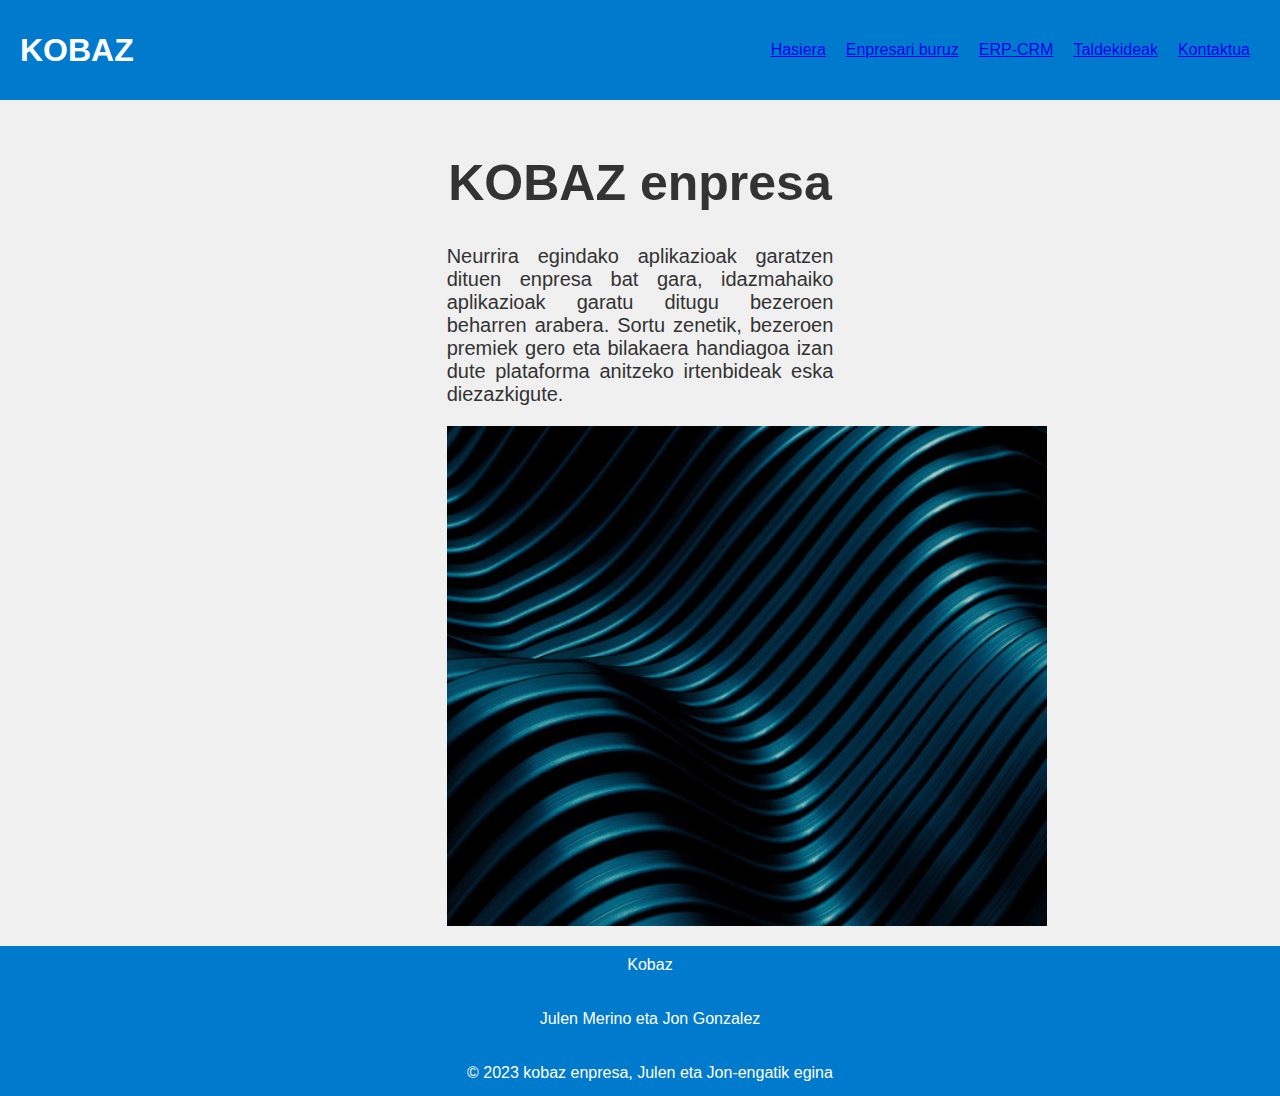
==== web/EBuruz.html @ f25e970a "cssan lan" ====
<!DOCTYPE html PUBLIC "-//W3C//DTD XHTML 1.0 Transitional//EN" "http://www.w3.org/TR/xhtml1/DTD/xhtml1-transitional.dtd"><!-- <!DOCTYPE html PUBLIC "-//W3C//DTD XHTML 1.0 Transitional//EN" "http://www.w3.org/TR/xhtml1/DTD/xhtml1-transitional.dtd"> --><!-- <!DOCTYPE html> -->
<html xmlns="http://www.w3.org/1999/xhtml">
<head>
    <meta name="viewport" content="width=device-width, initial-scale=1.0"></meta>
    <title>Kobaz</title>
    <link rel="stylesheet" type="text/css" href="Erronka.css" title="style"></link>
</head>
<body>
    <div class="container">
        <div class="Titulua"><h1>KOBAZ</h1></div>
        <div class="Menua">
            <a href="index.html">Hasiera</a>
            <a href="EBuruz.html">Enpresari buruz</a>
            <a href="ERP-CRM.html">ERP-CRM</a>
            <a href="Langileak.html">Taldekideak</a>
            <a href="Kontaktua.html">Kontaktua</a>
        </div>
        <div class="EBuruz">
            <h1>KOBAZ enpresa</h1>
            <p>Neurrira egindako aplikazioak garatzen dituen enpresa bat gara,  
            idazmahaiko aplikazioak garatu ditugu bezeroen beharren arabera.
            Sortu zenetik, bezeroen premiek gero eta bilakaera handiagoa izan dute plataforma anitzeko irtenbideak eska diezazkigute.
            </p>
            <img src="Irudiak/prueba.jpg" alt="">
        </div>
        
        <div class="Orri-oina">
            Kobaz<br/><br/><br/>
            Julen Merino eta Jon Gonzalez<br/><br/><br/>
            &copy; 2023 kobaz enpresa, Julen eta Jon-engatik egina</div>
    </div>
</body>
</html>
---- web/Erronka.css ----
body {
  font-family: Arial, sans-serif;
  background-color: #f0f0f0;
  color: #333;
  margin: 0;
  padding: 0;
  
}

.container {  display: grid;
  grid-template-columns: 1fr 0.5fr 0.5fr 1fr;
  grid-template-rows: 100px 1fr 1fr 150px;
  grid-auto-rows: 1fr;
  gap: 0px 0px;
  grid-auto-flow: row;
  align-items: stretch;
}

.Titulua { grid-area: 1 / 1 / 2 / 5; 
  background-color: #007acc;
  color: #fff;
  text-align: left;
  padding: 20px;
  display: flex;
  align-items: center;
}

.Menua { grid-area: 1 / 1 / 1 / 5;
  display: flex;
  background-color: #007acc;
  color: #fff;
  align-items: center;
  justify-self: end;
  margin: 20px;
}
a{
  padding: 10px;
  border-radius: 5px;
}

.EBuruz { grid-area: 2 / 2 / 4 / 4; 
  text-align: justify;
  margin: 20px;
  font-size: 20px;
}

.EBuruz img{
  height: 500px;
  width: 600px;
}

.EBuruz h1 {
  text-align: center;
  font-size: 50px;
}


.Irudia-L1 { grid-area: 2 / 1 / 4 / 3;
text-align: center;
margin: 20px;
}

.Irudia-L2 { grid-area: 2 / 3 / 4 / 5; 
text-align: center;
margin: 20px;
}

.Kontaktua { grid-area: 2 / 1 / 2 / 3; 
  text-align: center;
  font-size: 50px;
}

.Kontaktua-Form { grid-area: 2 / 3 / 4 / 5; }

form {
  max-width: 600px;
  margin: 20px auto;
  background-color: #fff;
  padding: 20px;
  border-radius: 8px;
  box-shadow: 0 0 10px rgba(0, 0, 0, 0.1);
}

label {
  display: block;
  margin-bottom: 8px;
  font-weight: bold;
}

input[type="text"],
input[type="email"],
input[type="tel"],
textarea {
  width: 100%;
  padding: 8px;
  margin-bottom: 16px;
  box-sizing: border-box;
  border: 1px solid #ccc;
  border-radius: 4px;
}

input[type="submit"] {
  background-color: #4caf50;
  color: #fff;
  padding: 10px 15px;
  border: none;
  border-radius: 4px;
  cursor: pointer;
}

input[type="submit"]:hover {
  background-color: #45a049;
}

.Ezaugarri-irudia { grid-area: 2 / 1 / 3 / 3;
  text-align: center;
}

.Ezaugarriak { grid-area: 2 / 3 / 3 / 5; 
  margin: 20px;
  text-align: justify;
  font-size: 20px;
}

.Ezaugarriak h2 {
  text-align: center;
}

.Abantailak { grid-area: 3 / 1 / 4 / 3; 
  margin: 20px;
  text-align: justify;
  font-size: 20px;
}
.Abantailak h2 {
  text-align: center;
}

.Abantail-irudia { grid-area: 3 / 3 / 4 / 5; 
  text-align: center;
}

.Orri-oina { grid-area: 4 / 1 / 5 / 5; 
  background-color: #007acc;
  color: #fff;
  text-align: center;
  padding: 10px;
  width: 100%;
}
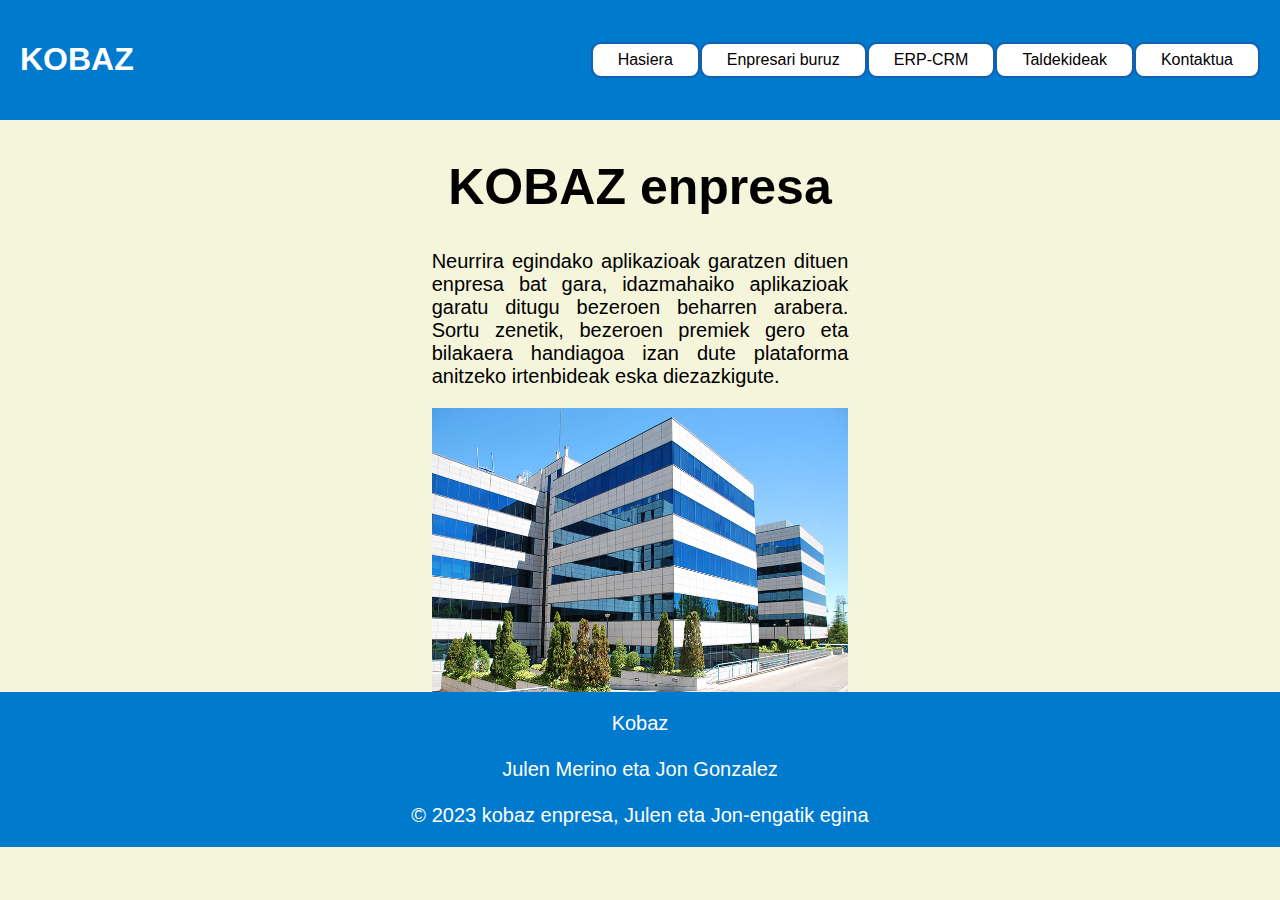
==== commit 11128294: "web orria amaitua" ====
--- a/web/EBuruz.html
+++ b/web/EBuruz.html
@@ -9,11 +9,11 @@
     <div class="container">
         <div class="Titulua"><h1>KOBAZ</h1></div>
         <div class="Menua">
-            <a href="index.html">Hasiera</a>
-            <a href="EBuruz.html">Enpresari buruz</a>
-            <a href="ERP-CRM.html">ERP-CRM</a>
-            <a href="Langileak.html">Taldekideak</a>
-            <a href="Kontaktua.html">Kontaktua</a>
+            <a href="index.html" class="Botoia">Hasiera</a>
+            <a href="EBuruz.html" class="Botoia">Enpresari buruz</a>
+            <a href="ERP-CRM.html" class="Botoia">ERP-CRM</a>
+            <a href="Langileak.html" class="Botoia">Taldekideak</a>
+            <a href="Kontaktua.html" class="Botoia">Kontaktua</a>
         </div>
         <div class="EBuruz">
             <h1>KOBAZ enpresa</h1>
@@ -21,13 +21,15 @@
             idazmahaiko aplikazioak garatu ditugu bezeroen beharren arabera.
             Sortu zenetik, bezeroen premiek gero eta bilakaera handiagoa izan dute plataforma anitzeko irtenbideak eska diezazkigute.
             </p>
-            <img src="Irudiak/prueba.jpg" alt="">
+            <img src="Irudiak/Enpresa.jpg" alt=""></img>
+            <br/>
         </div>
         
         <div class="Orri-oina">
-            Kobaz<br/><br/><br/>
-            Julen Merino eta Jon Gonzalez<br/><br/><br/>
-            &copy; 2023 kobaz enpresa, Julen eta Jon-engatik egina</div>
+            Kobaz<br/><br/>
+            Julen Merino eta Jon Gonzalez<br/><br/>
+            &copy; 2023 kobaz enpresa, Julen eta Jon-engatik egina
+        </div>
     </div>
 </body>
 </html>--- a/web/Erronka.css
+++ b/web/Erronka.css
@@ -1,15 +1,109 @@
+@import url("https://fonts.googleapis.com/css?family=Montserrat:700");
+.hero {
+  background-color: #007acc;
+  position: relative;
+  height: 100vh;
+  overflow: hidden;
+  font-family: 'Montserrat', sans-serif;
+}
+
+.hero__title {
+  color: #fff;
+  position: absolute;
+  top: 50%;
+  left: 50%;
+  -webkit-transform: translate(-50%, -50%);
+          transform: translate(-50%, -50%);
+  font-size: 50px;
+  z-index: 1;
+}
+
+.cube {
+  position: absolute;
+  top: 80vh;
+  left: 45vw;
+  width: 10px;
+  height: 10px;
+  border: solid 1px #003298;
+  -webkit-transform-origin: top left;
+          transform-origin: top left;
+  -webkit-transform: scale(0) rotate(0deg) translate(-50%, -50%);
+          transform: scale(0) rotate(0deg) translate(-50%, -50%);
+  -webkit-animation: cube 12s ease-in forwards infinite;
+          animation: cube 12s ease-in forwards infinite;
+}
+.cube:nth-child(2n) {
+  border-color: #0051f4;
+}
+.cube:nth-child(2) {
+  -webkit-animation-delay: 2s;
+          animation-delay: 2s;
+  left: 25vw;
+  top: 40vh;
+}
+.cube:nth-child(3) {
+  -webkit-animation-delay: 4s;
+          animation-delay: 4s;
+  left: 75vw;
+  top: 50vh;
+}
+.cube:nth-child(4) {
+  -webkit-animation-delay: 6s;
+          animation-delay: 6s;
+  left: 90vw;
+  top: 10vh;
+}
+.cube:nth-child(5) {
+  -webkit-animation-delay: 8s;
+          animation-delay: 8s;
+  left: 10vw;
+  top: 85vh;
+}
+.cube:nth-child(6) {
+  -webkit-animation-delay: 10s;
+          animation-delay: 10s;
+  left: 50vw;
+  top: 10vh;
+}
+
+@-webkit-keyframes cube {
+  from {
+    -webkit-transform: scale(0) rotate(0deg) translate(-50%, -50%);
+            transform: scale(0) rotate(0deg) translate(-50%, -50%);
+    opacity: 1;
+  }
+  to {
+    -webkit-transform: scale(20) rotate(960deg) translate(-50%, -50%);
+            transform: scale(20) rotate(960deg) translate(-50%, -50%);
+    opacity: 0;
+  }
+}
+
+@keyframes cube {
+  from {
+    -webkit-transform: scale(0) rotate(0deg) translate(-50%, -50%);
+            transform: scale(0) rotate(0deg) translate(-50%, -50%);
+    opacity: 1;
+  }
+  to {
+    -webkit-transform: scale(20) rotate(960deg) translate(-50%, -50%);
+            transform: scale(20) rotate(960deg) translate(-50%, -50%);
+    opacity: 0;
+  }
+}
+
+
 body {
   font-family: Arial, sans-serif;
-  background-color: #f0f0f0;
-  color: #333;
+  color: black;
   margin: 0;
   padding: 0;
-  
+  background-color: beige;
 }
 
 .container {  display: grid;
   grid-template-columns: 1fr 0.5fr 0.5fr 1fr;
-  grid-template-rows: 100px 1fr 1fr 150px;
+  grid-template-rows: 0.1fr 1fr 1fr 0.3fr;
   grid-auto-rows: 1fr;
   gap: 0px 0px;
   grid-auto-flow: row;
@@ -24,6 +118,14 @@
   display: flex;
   align-items: center;
 }
+.Menua-titulua{
+  color: #fff;
+  position: absolute;
+  top: 60%;
+  right: 28%;
+  font-size: 20px;
+  z-index: 1;
+}
 
 .Menua { grid-area: 1 / 1 / 1 / 5;
   display: flex;
@@ -33,20 +135,31 @@
   justify-self: end;
   margin: 20px;
 }
+
 a{
   padding: 10px;
   border-radius: 5px;
 }
 
+.Botoia {
+  padding: 7px 25px;
+  background: white;
+  border: 2px solid #1161B0;
+  color: black;
+  border-radius: 10px;
+  text-decoration:none;
+}
+
+/*----------Enpresari buruz----------*/
 .EBuruz { grid-area: 2 / 2 / 4 / 4; 
   text-align: justify;
-  margin: 20px;
-  font-size: 20px;
+  font-size: 20px;
+  margin: 5px;
 }
 
 .EBuruz img{
-  height: 500px;
-  width: 600px;
+  height: 60%;
+  width: 100%;
 }
 
 .EBuruz h1 {
@@ -54,17 +167,28 @@
   font-size: 50px;
 }
 
-
+/*----------Langileak----------*/
 .Irudia-L1 { grid-area: 2 / 1 / 4 / 3;
 text-align: center;
-margin: 20px;
+margin: 5px;
+}
+
+.Irudia-L1 img {
+  height: 80%;
+  width: 100%;
+}
+
+.Irudia-L2 img {
+  height: 80%;
+  width: 100%;
 }
 
 .Irudia-L2 { grid-area: 2 / 3 / 4 / 5; 
 text-align: center;
-margin: 20px;
-}
-
+margin: 5px;
+}
+
+/*----------Kontaktua----------*/
 .Kontaktua { grid-area: 2 / 1 / 2 / 3; 
   text-align: center;
   font-size: 50px;
@@ -112,6 +236,7 @@
   background-color: #45a049;
 }
 
+/*----------Ezaugarriak eta abantailak----------*/
 .Ezaugarri-irudia { grid-area: 2 / 1 / 3 / 3;
   text-align: center;
 }
@@ -143,8 +268,11 @@
   background-color: #007acc;
   color: #fff;
   text-align: center;
-  padding: 10px;
-  width: 100%;
-}
-
-
+  font-size: 20px;
+  padding-top: 20px;
+  padding-bottom: 20px;
+  width: 100%;
+}
+
+
+
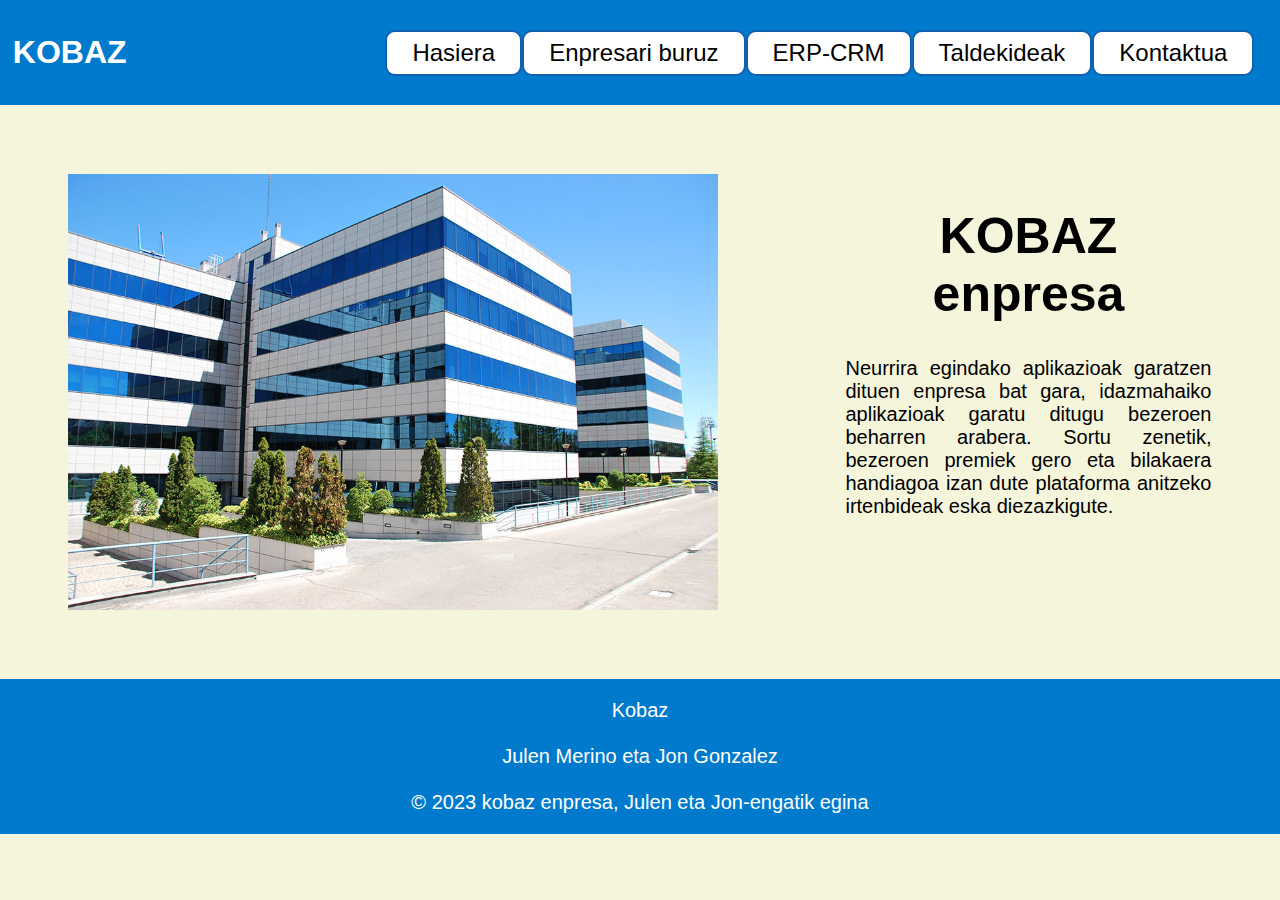
==== commit 979c5a0e: "web arazoak erdi konponduta" ====
--- a/web/EBuruz.html
+++ b/web/EBuruz.html
@@ -1,13 +1,23 @@
-<!DOCTYPE html PUBLIC "-//W3C//DTD XHTML 1.0 Transitional//EN" "http://www.w3.org/TR/xhtml1/DTD/xhtml1-transitional.dtd"><!-- <!DOCTYPE html PUBLIC "-//W3C//DTD XHTML 1.0 Transitional//EN" "http://www.w3.org/TR/xhtml1/DTD/xhtml1-transitional.dtd"> --><!-- <!DOCTYPE html> -->
+<!DOCTYPE html
+    PUBLIC "-//W3C//DTD XHTML 1.0 Transitional//EN" "http://www.w3.org/TR/xhtml1/DTD/xhtml1-transitional.dtd">
+<!-- <!DOCTYPE html PUBLIC "-//W3C//DTD XHTML 1.0 Transitional//EN" "http://www.w3.org/TR/xhtml1/DTD/xhtml1-transitional.dtd"> --><!-- <!DOCTYPE html> -->
 <html xmlns="http://www.w3.org/1999/xhtml">
+
 <head>
-    <meta name="viewport" content="width=device-width, initial-scale=1.0"></meta>
-    <title>Kobaz</title>
-    <link rel="stylesheet" type="text/css" href="Erronka.css" title="style"></link>
+    <meta name="viewport" content="width=device-width, initial-scale=1.0">
+    </meta>
+    <link rel="shortcut icon" href="Irudiak/logo.png">
+    </link>
+    <title>Kobaz | Enpresari buruz</title>
+    <link rel="stylesheet" type="text/css" href="Erronka.css" title="style">
+    </link>
 </head>
+
 <body>
     <div class="container">
-        <div class="Titulua"><h1>KOBAZ</h1></div>
+        <div class="Titulua">
+            <h1>KOBAZ</h1>
+        </div>
         <div class="Menua">
             <a href="index.html" class="Botoia">Hasiera</a>
             <a href="EBuruz.html" class="Botoia">Enpresari buruz</a>
@@ -15,21 +25,26 @@
             <a href="Langileak.html" class="Botoia">Taldekideak</a>
             <a href="Kontaktua.html" class="Botoia">Kontaktua</a>
         </div>
+
         <div class="EBuruz">
-            <h1>KOBAZ enpresa</h1>
-            <p>Neurrira egindako aplikazioak garatzen dituen enpresa bat gara,  
-            idazmahaiko aplikazioak garatu ditugu bezeroen beharren arabera.
-            Sortu zenetik, bezeroen premiek gero eta bilakaera handiagoa izan dute plataforma anitzeko irtenbideak eska diezazkigute.
-            </p>
             <img src="Irudiak/Enpresa.jpg" alt=""></img>
-            <br/>
+            <div class="side-text">
+                <h1>KOBAZ enpresa</h1>
+                <p>Neurrira egindako aplikazioak garatzen dituen enpresa bat gara,
+                    idazmahaiko aplikazioak garatu ditugu bezeroen beharren arabera.
+                    Sortu zenetik, bezeroen premiek gero eta bilakaera handiagoa izan dute plataforma anitzeko
+                    irtenbideak eska diezazkigute.
+                </p>
+            </div>
+            <br />
         </div>
-        
+
         <div class="Orri-oina">
-            Kobaz<br/><br/>
-            Julen Merino eta Jon Gonzalez<br/><br/>
+            Kobaz<br /><br />
+            Julen Merino eta Jon Gonzalez<br /><br />
             &copy; 2023 kobaz enpresa, Julen eta Jon-engatik egina
         </div>
     </div>
 </body>
+
 </html>--- a/web/Erronka.css
+++ b/web/Erronka.css
@@ -36,32 +36,32 @@
   border-color: #0051f4;
 }
 .cube:nth-child(2) {
-  -webkit-animation-delay: 2s;
-          animation-delay: 2s;
+  -webkit-animation-delay: 1s;
+          animation-delay: 1s;
   left: 25vw;
   top: 40vh;
 }
 .cube:nth-child(3) {
-  -webkit-animation-delay: 4s;
-          animation-delay: 4s;
+  -webkit-animation-delay: 3s;
+          animation-delay: 3s;
   left: 75vw;
   top: 50vh;
 }
 .cube:nth-child(4) {
-  -webkit-animation-delay: 6s;
-          animation-delay: 6s;
+  -webkit-animation-delay: 5s;
+          animation-delay: 5s;
   left: 90vw;
   top: 10vh;
 }
 .cube:nth-child(5) {
-  -webkit-animation-delay: 8s;
-          animation-delay: 8s;
+  -webkit-animation-delay: 7s;
+          animation-delay: 7s;
   left: 10vw;
   top: 85vh;
 }
 .cube:nth-child(6) {
-  -webkit-animation-delay: 10s;
-          animation-delay: 10s;
+  -webkit-animation-delay: 9s;
+          animation-delay: 9s;
   left: 50vw;
   top: 10vh;
 }
@@ -101,7 +101,8 @@
   background-color: beige;
 }
 
-.container {  display: grid;
+.container {
+  display: grid;
   grid-template-columns: 1fr 0.5fr 0.5fr 1fr;
   grid-template-rows: 0.1fr 1fr 1fr 0.3fr;
   grid-auto-rows: 1fr;
@@ -110,30 +111,55 @@
   align-items: stretch;
 }
 
-.Titulua { grid-area: 1 / 1 / 2 / 5; 
+
+
+/* @media (min-width: 768px) and (max-width: 1024px) {
+  .container {
+    grid-template-columns: 1fr 1fr 1fr 1fr;
+    grid-template-rows: auto auto auto auto;
+  }
+} */
+
+.Titulua {
+  grid-area: 1 / 1 / 2 / 5;
   background-color: #007acc;
   color: #fff;
   text-align: left;
-  padding: 20px;
+  padding: 1%;
   display: flex;
   align-items: center;
 }
+
+@media (max-width: 768px) {
+  .Titulua {
+    grid-area: 1 / 1 / 1 / 5;
+  }
+}
+
 .Menua-titulua{
   color: #fff;
   position: absolute;
   top: 60%;
-  right: 28%;
-  font-size: 20px;
+  right: 25%;
+  font-size: 150%;
   z-index: 1;
 }
 
-.Menua { grid-area: 1 / 1 / 1 / 5;
+@media (max-width: 768px) {
+  .Menua-titulua {
+    display: none;
+  }
+}
+
+.Menua {
+  grid-area: 1 / 1 / 1 / 5;
   display: flex;
   background-color: #007acc;
   color: #fff;
   align-items: center;
   justify-self: end;
-  margin: 20px;
+  margin: 2%;
+  font-size: 150%;
 }
 
 a{
@@ -150,16 +176,28 @@
   text-decoration:none;
 }
 
+@media (max-width: 768px) {
+  .Botoia {
+    padding: 1%;
+    border-radius: 2%;
+  }
+}
+
 /*----------Enpresari buruz----------*/
-.EBuruz { grid-area: 2 / 2 / 4 / 4; 
+.EBuruz {
+  grid-area: 2 / 1 / 4 / 5;
   text-align: justify;
   font-size: 20px;
   margin: 5px;
+  display: flex;
+  flex-direction: row;
 }
 
 .EBuruz img{
-  height: 60%;
-  width: 100%;
+  height: auto;
+  width: 100%;
+  max-width: 650px;
+  margin: 5%;
 }
 
 .EBuruz h1 {
@@ -167,10 +205,25 @@
   font-size: 50px;
 }
 
+.side-text {
+
+  width: 100%;
+  margin:5%;
+}
+
+
 /*----------Langileak----------*/
-.Irudia-L1 { grid-area: 2 / 1 / 4 / 3;
-text-align: center;
-margin: 5px;
+.Irudia-L1 {
+  grid-area: 2 / 1 / 4 / 3;
+  text-align: center;
+  margin: 5px;
+}
+
+@media (max-width: 768px) {
+  .Irudia-L1 {
+    grid-area: 1 / 1 / 1 / 1;
+    margin: 0 auto;
+  }
 }
 
 .Irudia-L1 img {
@@ -178,23 +231,73 @@
   width: 100%;
 }
 
+@media (max-width: 768px) {
+  .Irudia-L1 img {
+    height: auto;
+    width: 100%;
+  }
+}
+
 .Irudia-L2 img {
   height: 80%;
   width: 100%;
 }
 
-.Irudia-L2 { grid-area: 2 / 3 / 4 / 5; 
-text-align: center;
-margin: 5px;
+@media (max-width: 768px) {
+  .Irudia-L2 img {
+    height: auto;
+    width: 100%;
+  }
+}
+
+.Irudia-L2 {
+  grid-area: 2 / 3 / 4 / 5;
+  text-align: center;
+  margin: 5px;
+}
+
+@media (max-width: 768px) {
+  .Irudia-L2 {
+    grid-area: 1 / 1 / 1 / 1;
+    margin: 0 auto;
+  }
 }
 
 /*----------Kontaktua----------*/
-.Kontaktua { grid-area: 2 / 1 / 2 / 3; 
-  text-align: center;
-  font-size: 50px;
-}
-
-.Kontaktua-Form { grid-area: 2 / 3 / 4 / 5; }
+
+.Sare-Sozioalak {
+  padding-left: 50%;
+  font-size: 150%;
+  text-align: center;
+}
+
+@media (max-width: 768px) {
+  .Sare-Sozioalak {
+    padding-left: 0;
+    text-align: justify;
+  }
+}
+
+.Sare-Sozioalak img {
+  width: 10%;
+}
+
+.Kontaktua {
+  grid-area: 2 / 1 / 2 / 3;
+  text-align: center;
+  font-size: 300%;
+}
+
+@media (max-width: 768px) {
+  .Kontaktua {
+    grid-area: 1 / 1 / 1 / 1;
+    font-size: 200%;
+  }
+}
+
+.Kontaktua-Form {
+  grid-area: 2 / 3 / 4 / 5;
+}
 
 form {
   max-width: 600px;
@@ -205,6 +308,13 @@
   box-shadow: 0 0 10px rgba(0, 0, 0, 0.1);
 }
 
+@media (max-width: 768px) {
+  form {
+    max-width: 100%;
+    margin: 0 auto;
+  }
+}
+
 label {
   display: block;
   margin-bottom: 8px;
@@ -237,34 +347,82 @@
 }
 
 /*----------Ezaugarriak eta abantailak----------*/
-.Ezaugarri-irudia { grid-area: 2 / 1 / 3 / 3;
-  text-align: center;
-}
-
-.Ezaugarriak { grid-area: 2 / 3 / 3 / 5; 
+.Ezaugarri-irudia {
+  grid-area: 2 / 1 / 3 / 3;
+  text-align: center;
+}
+
+@media (max-width: 768px) {
+  .Ezaugarri-irudia {
+    grid-area: 1 / 1 / 1 / 1;
+    margin: 0 auto;
+  }
+}
+
+.Ezaugarriak {
+  grid-area: 2 / 3 / 3 / 5;
   margin: 20px;
   text-align: justify;
   font-size: 20px;
 }
 
+@media (max-width: 768px) {
+  .Ezaugarriak {
+    grid-area: 1 / 1 / 1 / 1;
+    margin: 0 auto;
+    text-align: left;
+  }
+}
+
 .Ezaugarriak h2 {
   text-align: center;
 }
 
-.Abantailak { grid-area: 3 / 1 / 4 / 3; 
+@media (max-width: 768px) {
+  .Ezaugarriak h2 {
+    text-align: left;
+  }
+}
+
+.Abantailak {
+  grid-area: 3 / 1 / 4 / 3;
   margin: 20px;
   text-align: justify;
   font-size: 20px;
 }
+
+@media (max-width: 768px) {
+  .Abantailak {
+    grid-area: 1 / 1 / 1 / 1;
+    margin: 0 auto;
+    text-align: left;
+  }
+}
+
 .Abantailak h2 {
   text-align: center;
 }
 
-.Abantail-irudia { grid-area: 3 / 3 / 4 / 5; 
-  text-align: center;
-}
-
-.Orri-oina { grid-area: 4 / 1 / 5 / 5; 
+@media (max-width: 768px) {
+  .Abantailak h2 {
+    text-align: left;
+  }
+}
+
+.Abantail-irudia {
+  grid-area: 3 / 3 / 4 / 5;
+  text-align: center;
+}
+
+@media (max-width: 768px) {
+  .Abantail-irudia {
+    grid-area: 1 / 1 / 1 / 1;
+    margin: 0 auto;
+  }
+}
+
+.Orri-oina {
+  grid-area: 4 / 1 / 5 / 5;
   background-color: #007acc;
   color: #fff;
   text-align: center;
@@ -276,3 +434,47 @@
 
 
 
+
+
+@media all and (max-width: 768px) {
+  .container {
+    grid-template-columns: 1fr;
+    grid-template-rows: 1fr 5fr 2fr;
+  }
+
+  .Titulua {
+    grid-area: 1 / 1 / 1 / 1;
+  }
+
+  .Menua {
+    display: none;
+    /* grid-area:  2 / 1 / 2 / 1; */
+  }
+
+  .mnuitems ul {
+    list-style: none;
+    margin: 0;
+    padding: 0;
+  }
+
+  .EBuruz {
+    grid-area: 2 / 1 / 2 / 1;
+    flex-direction: column;
+  }
+
+  .Orri-oina {
+    grid-area: 3 / 1 / 3 / 1;
+  }
+
+  .EBuruz img{
+    height: auto;
+    width: 100%;
+    max-width: unset;
+    margin: 1%;
+  }
+  
+  .side-text {
+    margin: unset;
+    padding: 0.5em;
+  }
+}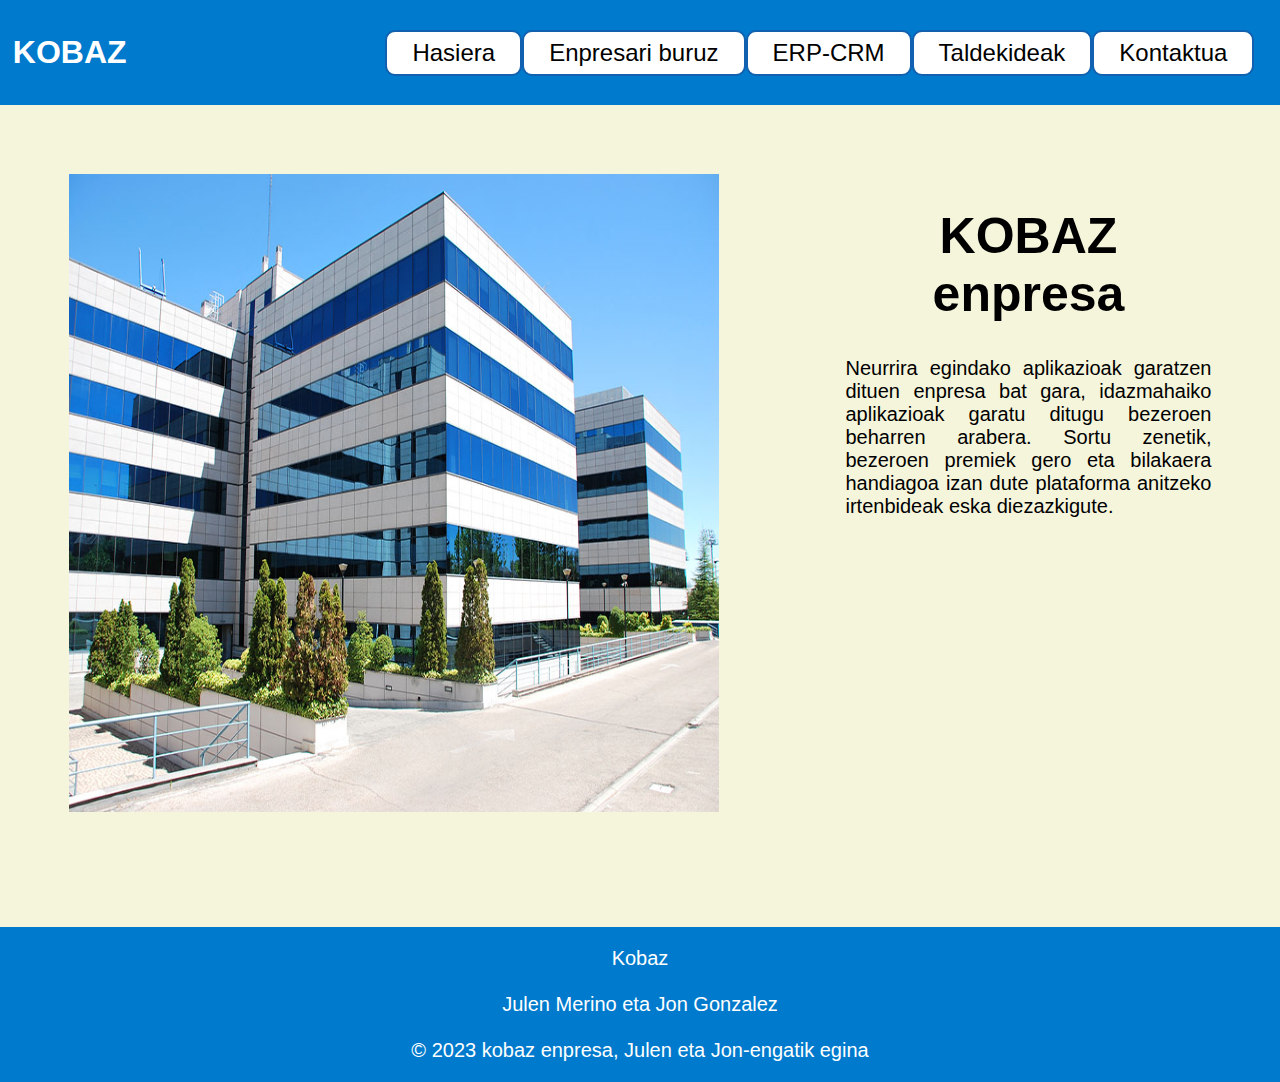
==== commit 82301723: "Responsive dena ezik hasiera eta menua" ====
--- a/web/EBuruz.html
+++ b/web/EBuruz.html
@@ -1,18 +1,11 @@
-<!DOCTYPE html
-    PUBLIC "-//W3C//DTD XHTML 1.0 Transitional//EN" "http://www.w3.org/TR/xhtml1/DTD/xhtml1-transitional.dtd">
-<!-- <!DOCTYPE html PUBLIC "-//W3C//DTD XHTML 1.0 Transitional//EN" "http://www.w3.org/TR/xhtml1/DTD/xhtml1-transitional.dtd"> --><!-- <!DOCTYPE html> -->
+<!DOCTYPE html PUBLIC "-//W3C//DTD XHTML 1.0 Transitional//EN" "http://www.w3.org/TR/xhtml1/DTD/xhtml1-transitional.dtd">
 <html xmlns="http://www.w3.org/1999/xhtml">
-
 <head>
-    <meta name="viewport" content="width=device-width, initial-scale=1.0">
-    </meta>
-    <link rel="shortcut icon" href="Irudiak/logo.png">
-    </link>
+    <meta name="viewport" content="width=device-width, initial-scale=1.0"></meta>
+    <link rel="shortcut icon" href="Irudiak/logo.png"></link>
     <title>Kobaz | Enpresari buruz</title>
-    <link rel="stylesheet" type="text/css" href="Erronka.css" title="style">
-    </link>
+    <link rel="stylesheet" type="text/css" href="Erronka.css" title="style"></link>
 </head>
-
 <body>
     <div class="container">
         <div class="Titulua">
@@ -28,7 +21,7 @@
 
         <div class="EBuruz">
             <img src="Irudiak/Enpresa.jpg" alt=""></img>
-            <div class="side-text">
+            <div class="Alboko-textua">
                 <h1>KOBAZ enpresa</h1>
                 <p>Neurrira egindako aplikazioak garatzen dituen enpresa bat gara,
                     idazmahaiko aplikazioak garatu ditugu bezeroen beharren arabera.
@@ -46,5 +39,4 @@
         </div>
     </div>
 </body>
-
 </html>--- a/web/Erronka.css
+++ b/web/Erronka.css
@@ -103,37 +103,22 @@
 
 .container {
   display: grid;
-  grid-template-columns: 1fr 0.5fr 0.5fr 1fr;
-  grid-template-rows: 0.1fr 1fr 1fr 0.3fr;
+  grid-template-columns: 1fr 1fr;
+  grid-template-rows: 0.1fr 5fr 0.3fr;
   grid-auto-rows: 1fr;
   gap: 0px 0px;
   grid-auto-flow: row;
   align-items: stretch;
 }
 
-
-
-/* @media (min-width: 768px) and (max-width: 1024px) {
-  .container {
-    grid-template-columns: 1fr 1fr 1fr 1fr;
-    grid-template-rows: auto auto auto auto;
-  }
-} */
-
 .Titulua {
-  grid-area: 1 / 1 / 2 / 5;
+  grid-area: 1 / 1 / 2 / 3;
   background-color: #007acc;
   color: #fff;
   text-align: left;
   padding: 1%;
   display: flex;
   align-items: center;
-}
-
-@media (max-width: 768px) {
-  .Titulua {
-    grid-area: 1 / 1 / 1 / 5;
-  }
 }
 
 .Menua-titulua{
@@ -145,14 +130,8 @@
   z-index: 1;
 }
 
-@media (max-width: 768px) {
-  .Menua-titulua {
-    display: none;
-  }
-}
-
 .Menua {
-  grid-area: 1 / 1 / 1 / 5;
+  grid-area: 1 / 1 / 1 / 3;
   display: flex;
   background-color: #007acc;
   color: #fff;
@@ -176,16 +155,10 @@
   text-decoration:none;
 }
 
-@media (max-width: 768px) {
-  .Botoia {
-    padding: 1%;
-    border-radius: 2%;
-  }
-}
 
 /*----------Enpresari buruz----------*/
 .EBuruz {
-  grid-area: 2 / 1 / 4 / 5;
+  grid-area: 2 / 1 / 3 / 3;
   text-align: justify;
   font-size: 20px;
   margin: 5px;
@@ -205,101 +178,50 @@
   font-size: 50px;
 }
 
-.side-text {
-
+.Alboko-textua {
   width: 100%;
   margin:5%;
 }
 
 
 /*----------Langileak----------*/
-.Irudia-L1 {
-  grid-area: 2 / 1 / 4 / 3;
-  text-align: center;
-  margin: 5px;
-}
-
-@media (max-width: 768px) {
-  .Irudia-L1 {
-    grid-area: 1 / 1 / 1 / 1;
-    margin: 0 auto;
-  }
-}
-
-.Irudia-L1 img {
-  height: 80%;
-  width: 100%;
-}
-
-@media (max-width: 768px) {
-  .Irudia-L1 img {
-    height: auto;
-    width: 100%;
-  }
-}
-
-.Irudia-L2 img {
-  height: 80%;
-  width: 100%;
-}
-
-@media (max-width: 768px) {
-  .Irudia-L2 img {
-    height: auto;
-    width: 100%;
-  }
-}
-
-.Irudia-L2 {
-  grid-area: 2 / 3 / 4 / 5;
-  text-align: center;
-  margin: 5px;
-}
-
-@media (max-width: 768px) {
-  .Irudia-L2 {
-    grid-area: 1 / 1 / 1 / 1;
-    margin: 0 auto;
-  }
+
+.Taldekideak {
+  grid-area: 2 / 1 / 3 / 3;
+  text-align: center;
+  margin: 10px;
+  display: flex;
+  flex-direction: row;
+}
+.Taldekideak img {
+  height: auto;
+  width: 100%;
+  margin: 5%;
 }
 
 /*----------Kontaktua----------*/
 
-.Sare-Sozioalak {
-  padding-left: 50%;
-  font-size: 150%;
-  text-align: center;
-}
-
-@media (max-width: 768px) {
-  .Sare-Sozioalak {
-    padding-left: 0;
-    text-align: justify;
-  }
-}
-
-.Sare-Sozioalak img {
-  width: 10%;
-}
-
+.Kontaktua h1 {
+  font-size: 500%;
+  text-align: center;
+  margin-left: 10%;
+}
 .Kontaktua {
   grid-area: 2 / 1 / 2 / 3;
-  text-align: center;
-  font-size: 300%;
-}
-
-@media (max-width: 768px) {
-  .Kontaktua {
-    grid-area: 1 / 1 / 1 / 1;
-    font-size: 200%;
-  }
-}
-
-.Kontaktua-Form {
-  grid-area: 2 / 3 / 4 / 5;
-}
+  text-align: left;
+  font-size: 100%;
+  display: flex;
+  flex-direction: row;
+}
+
+.Kontaktua img {
+  width: 5%;
+  margin-left: 30%;
+}
+
 
 form {
+  width: 100%;
   max-width: 600px;
   margin: 20px auto;
   background-color: #fff;
@@ -308,12 +230,6 @@
   box-shadow: 0 0 10px rgba(0, 0, 0, 0.1);
 }
 
-@media (max-width: 768px) {
-  form {
-    max-width: 100%;
-    margin: 0 auto;
-  }
-}
 
 label {
   display: block;
@@ -347,79 +263,37 @@
 }
 
 /*----------Ezaugarriak eta abantailak----------*/
-.Ezaugarri-irudia {
+
+.Ezaugarriak-eta-Abantailak {
   grid-area: 2 / 1 / 3 / 3;
-  text-align: center;
-}
-
-@media (max-width: 768px) {
-  .Ezaugarri-irudia {
-    grid-area: 1 / 1 / 1 / 1;
-    margin: 0 auto;
-  }
+  display: flex;
+  flex-direction: column;
 }
 
 .Ezaugarriak {
-  grid-area: 2 / 3 / 3 / 5;
   margin: 20px;
   text-align: justify;
   font-size: 20px;
-}
-
-@media (max-width: 768px) {
-  .Ezaugarriak {
-    grid-area: 1 / 1 / 1 / 1;
-    margin: 0 auto;
-    text-align: left;
-  }
+  display: flex;
+  flex-direction: row;
 }
 
 .Ezaugarriak h2 {
   text-align: center;
 }
 
-@media (max-width: 768px) {
-  .Ezaugarriak h2 {
-    text-align: left;
-  }
-}
-
 .Abantailak {
-  grid-area: 3 / 1 / 4 / 3;
   margin: 20px;
   text-align: justify;
   font-size: 20px;
-}
-
-@media (max-width: 768px) {
-  .Abantailak {
-    grid-area: 1 / 1 / 1 / 1;
-    margin: 0 auto;
-    text-align: left;
-  }
+  display: flex;
+  flex-direction: row-reverse;
 }
 
 .Abantailak h2 {
   text-align: center;
 }
 
-@media (max-width: 768px) {
-  .Abantailak h2 {
-    text-align: left;
-  }
-}
-
-.Abantail-irudia {
-  grid-area: 3 / 3 / 4 / 5;
-  text-align: center;
-}
-
-@media (max-width: 768px) {
-  .Abantail-irudia {
-    grid-area: 1 / 1 / 1 / 1;
-    margin: 0 auto;
-  }
-}
 
 .Orri-oina {
   grid-area: 4 / 1 / 5 / 5;
@@ -439,22 +313,19 @@
 @media all and (max-width: 768px) {
   .container {
     grid-template-columns: 1fr;
-    grid-template-rows: 1fr 5fr 2fr;
+    grid-template-rows: 0.5fr 4.5fr 1fr;
   }
 
   .Titulua {
     grid-area: 1 / 1 / 1 / 1;
   }
 
+  .Menua-titulua {
+    display: none;
+  }
+
   .Menua {
     display: none;
-    /* grid-area:  2 / 1 / 2 / 1; */
-  }
-
-  .mnuitems ul {
-    list-style: none;
-    margin: 0;
-    padding: 0;
   }
 
   .EBuruz {
@@ -477,4 +348,26 @@
     margin: unset;
     padding: 0.5em;
   }
+
+  .Kontaktua {
+    grid-area: 2 / 1 / 2 / 1;
+    font-size: 100%;
+    max-width: 100%;
+    flex-direction: column;
+  }
+
+  .Taldekideak {
+    grid-area: 2 / 1 / 2 / 1;
+    flex-direction: column;
+    max-width: 600px;
+  }
+
+  .Ezaugarriak {
+    flex-direction: column;
+  }
+
+  .Abantailak {
+    flex-direction: column;
+  }
+
 }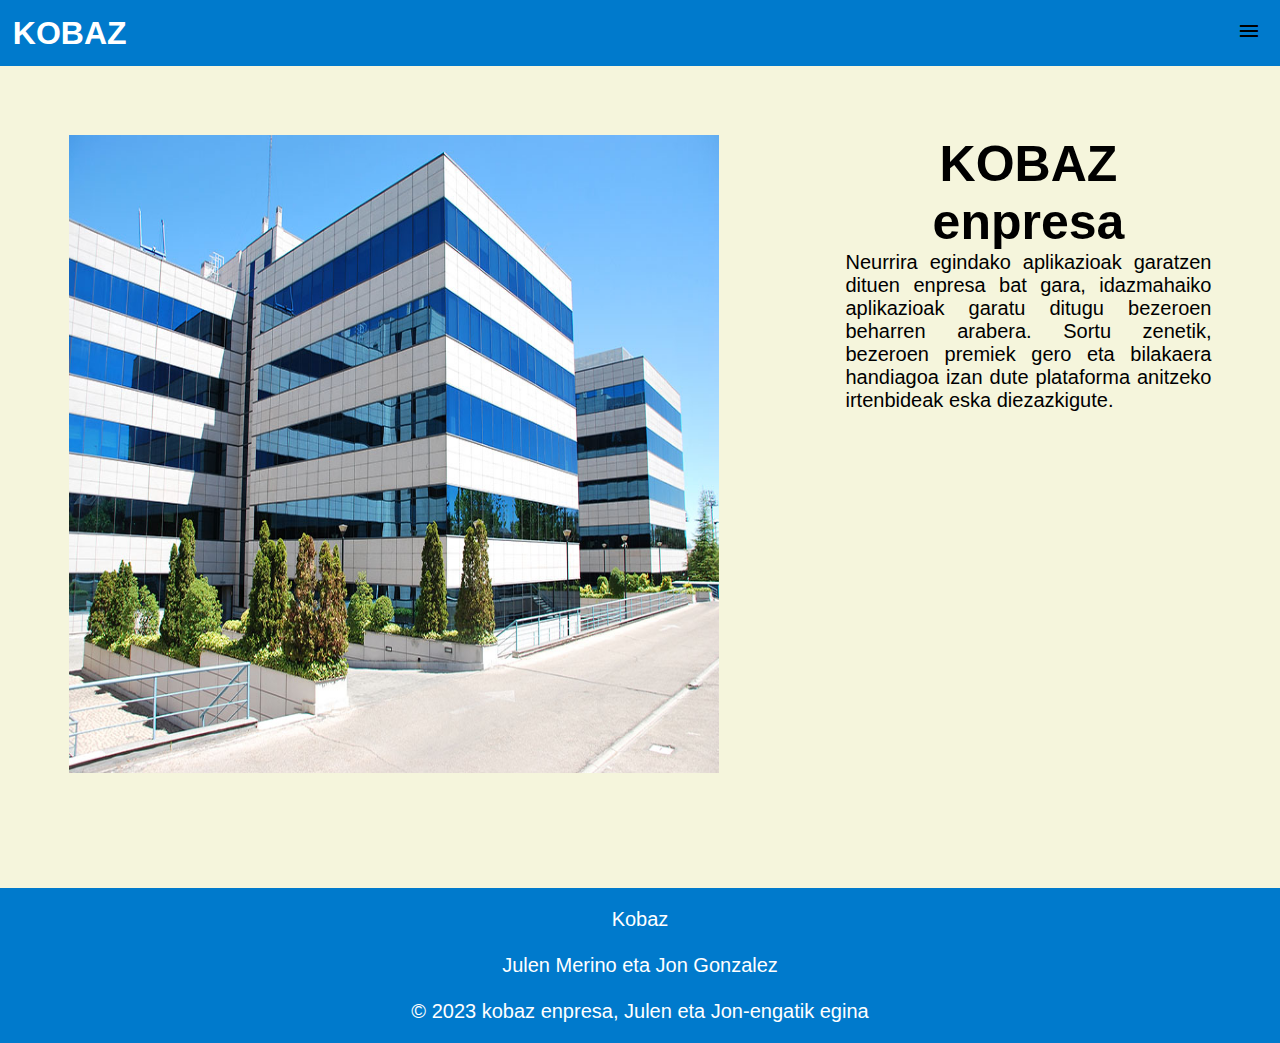
==== commit 1fc42bae: "Responsive falta" ====
--- a/web/EBuruz.html
+++ b/web/EBuruz.html
@@ -3,6 +3,7 @@
 <head>
     <meta name="viewport" content="width=device-width, initial-scale=1.0"></meta>
     <link rel="shortcut icon" href="Irudiak/logo.png"></link>
+    <link rel="stylesheet" href="https://fonts.googleapis.com/css2?family=Material+Symbols+Outlined:opsz,wght,FILL,GRAD@24,400,0,0" />
     <title>Kobaz | Enpresari buruz</title>
     <link rel="stylesheet" type="text/css" href="Erronka.css" title="style"></link>
 </head>
@@ -12,13 +13,20 @@
             <h1>KOBAZ</h1>
         </div>
         <div class="Menua">
-            <a href="index.html" class="Botoia">Hasiera</a>
-            <a href="EBuruz.html" class="Botoia">Enpresari buruz</a>
-            <a href="ERP-CRM.html" class="Botoia">ERP-CRM</a>
-            <a href="Langileak.html" class="Botoia">Taldekideak</a>
-            <a href="Kontaktua.html" class="Botoia">Kontaktua</a>
-        </div>
-
+            <ul class="nav">
+                <li><span class="material-symbols-outlined">
+                    menu
+                    </span>
+                    <ul>
+                        <li><a href="index.html" class="Botoia">Hasiera</a></li>
+                        <li><a href="EBuruz.html" class="Botoia">Enpresari buruz</a></li>
+                        <li><a href="ERP-CRM.html" class="Botoia">ERP-CRM</a></li>
+                        <li><a href="Langileak.html" class="Botoia">Taldekideak</a></li>
+                        <li><a href="Kontaktua.html" class="Botoia">Kontaktua</a></li>
+                    </ul>
+                </li>
+            </ul>
+          </div>
         <div class="EBuruz">
             <img src="Irudiak/Enpresa.jpg" alt=""></img>
             <div class="Alboko-textua">
--- a/web/Erronka.css
+++ b/web/Erronka.css
@@ -112,10 +112,10 @@
 }
 
 .Titulua {
-  grid-area: 1 / 1 / 2 / 3;
+  grid-area: 1 / 1 / 1 / 3;
   background-color: #007acc;
   color: #fff;
-  text-align: left;
+  text-align: right;
   padding: 1%;
   display: flex;
   align-items: center;
@@ -130,6 +130,48 @@
   z-index: 1;
 }
 
+* {
+  padding: 0px;
+  margin: 0px;
+}
+
+.Menua {
+  grid-area: 1 / 1 / 1 / 3;
+  padding: 1.5%;
+}
+
+ul, ol {
+  list-style: none;
+}
+
+.nav li a {
+  background-color: #000;
+  color: #fff;
+  text-decoration: none;
+  padding: 10px 15px;
+  display: block;
+}
+
+.nav li a:hover {
+  background-color: #434343;
+}
+
+.nav > li {
+  float: right;
+}
+
+.nav li ul {
+  display: none ;
+  position: relative;
+  min-width: 140px;
+  margin-right: 20%;
+}
+
+.nav li:hover > ul {
+  display: block;
+}
+
+/*
 .Menua {
   grid-area: 1 / 1 / 1 / 3;
   display: flex;
@@ -154,7 +196,7 @@
   border-radius: 10px;
   text-decoration:none;
 }
-
+*/
 
 /*----------Enpresari buruz----------*/
 .EBuruz {
@@ -321,11 +363,43 @@
   }
 
   .Menua-titulua {
-    display: none;
+    padding: 25%;
   }
 
   .Menua {
-    display: none;
+    grid-area: 1 / 1 / 1 / 1;
+    padding: 1.5%;
+  }
+  
+  ul, ol {
+    list-style: none;
+  }
+  
+  .nav li a {
+    background-color: #000;
+    color: #fff;
+    text-decoration: none;
+    padding: 10px 15px;
+    display: block;
+  }
+  
+  .nav li a:hover {
+    background-color: #434343;
+  }
+  
+  .nav > li {
+    float: right;
+  }
+  
+  .nav li ul {
+    display: none ;
+    position: relative;
+    min-width: 140px;
+    margin-right: 20%;
+  }
+  
+  .nav li:hover > ul {
+    display: block;
   }
 
   .EBuruz {
